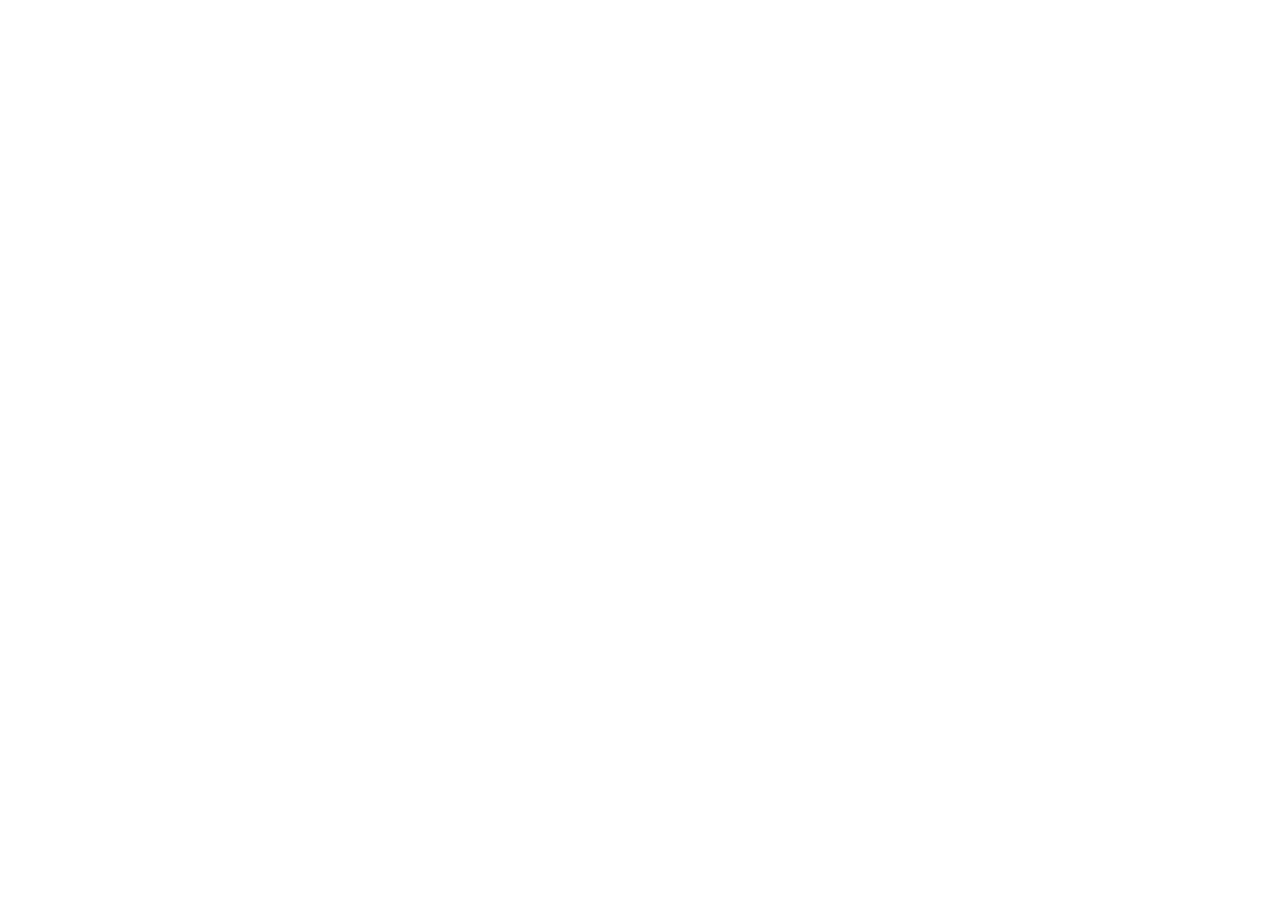
==== index.html @ 1c61c161 "Update and rename flappy-game/index.html to index.html" ====
<!DOCTYPE html>
<html>
<head>
    <meta name="viewport" content="width=device-width, initial-scale=1.0">
    <title>Floppy Bird</title>
    <link rel="stylesheet" href="style.css">
</head>
<body>

<canvas id="gameCanvas"></canvas>

<div id="videoOverlay">
    <video id="gameOverVideo" src="gameover.mp4"></video>
</div>

<script src="game.js"></script>
</body>
</html>
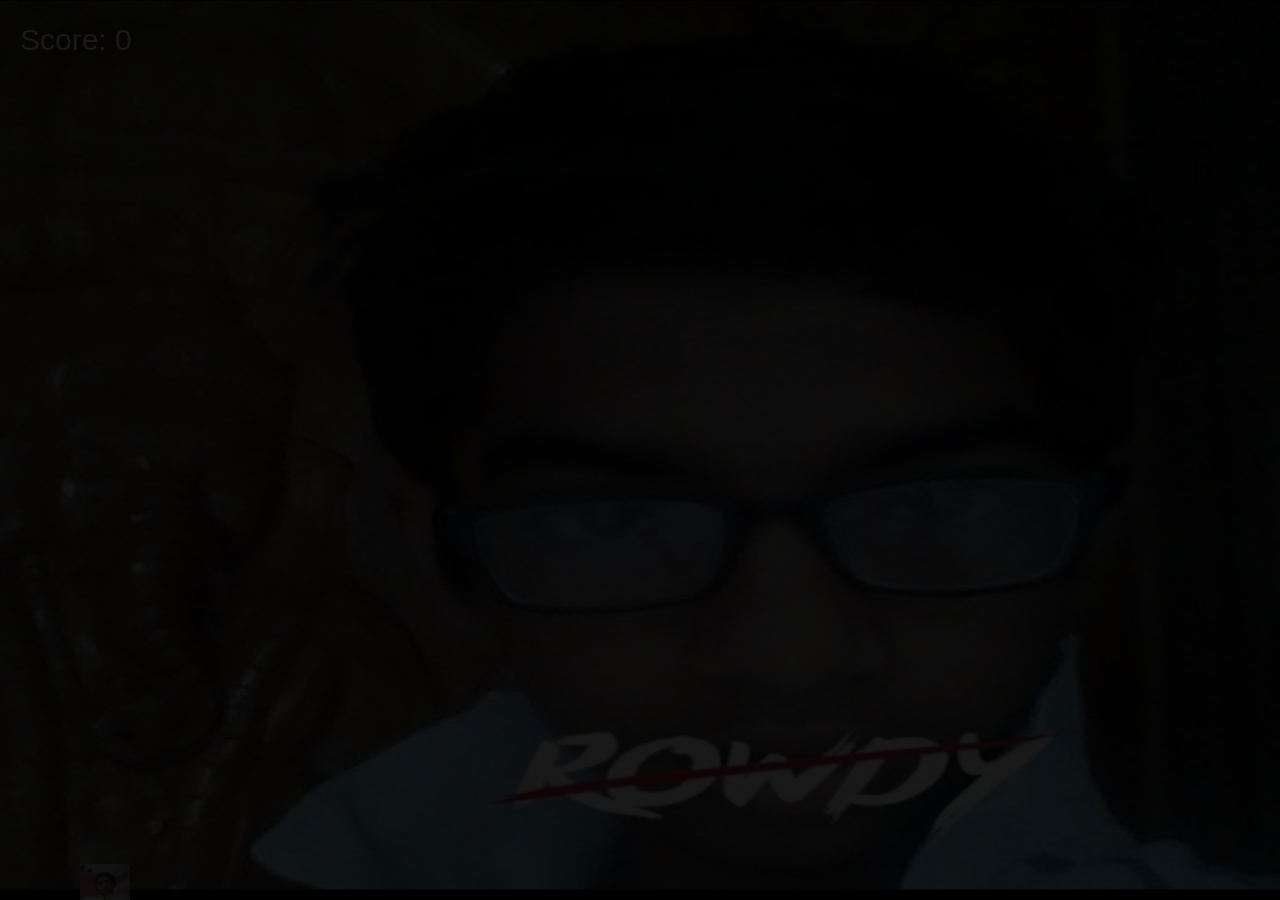
==== commit d3534aff: "Update index.html" ====
--- a/index.html
+++ b/index.html
@@ -10,9 +10,11 @@
 <canvas id="gameCanvas"></canvas>
 
 <div id="videoOverlay">
-    <video id="gameOverVideo" src="gameover.mp4"></video>
+    <video id="gameOverVideo" muted playsinline
+        <source src="gameover.mp4" type="video/mp4">></video>
 </div>
 
 <script src="game.js"></script>
 </body>
 </html>
+
--- a/style.css
+++ b/style.css
@@ -0,0 +1,28 @@
+body {
+    margin: 0;
+    overflow: hidden;
+    background: black;
+    font-family: Arial, sans-serif;
+}
+
+canvas {
+    display: block;
+    background: #70c5ce;
+}
+
+#videoOverlay {
+    position: fixed;
+    top: 0;
+    left: 0;
+    width: 100%;
+    height: 100%;
+    display: none;
+    justify-content: center;
+    align-items: center;
+    background: rgba(0,0,0,0.9);
+}
+
+#videoOverlay video {
+    width: 90%;
+    max-width: 400px;
+}
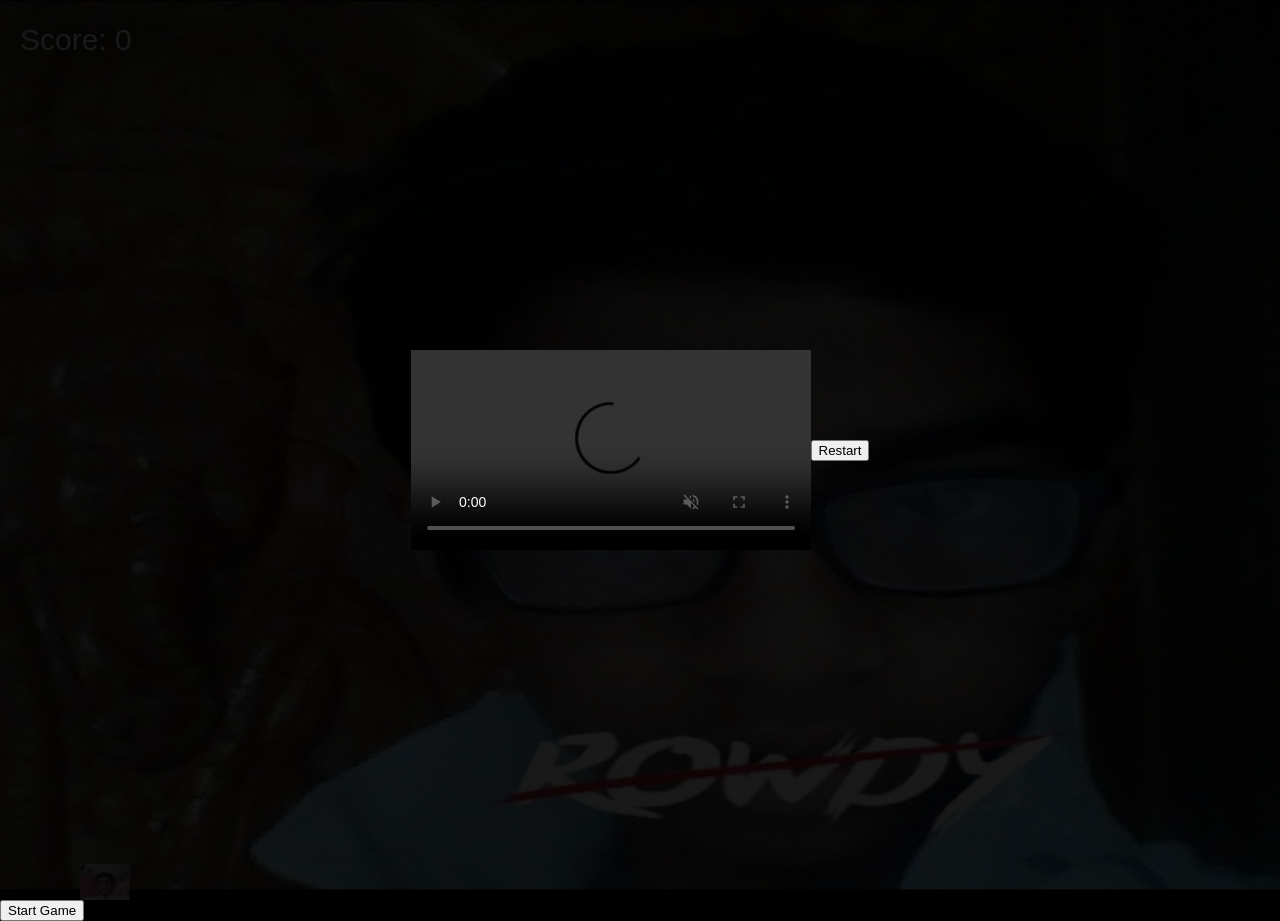
==== commit 02469d22: "Enhance index.html with start screen and video controls Added start screen and restart button to the" ====
--- a/index.html
+++ b/index.html
@@ -9,12 +9,20 @@
 
 <canvas id="gameCanvas"></canvas>
 
+<!-- Start Screen -->
+<div id="startScreen">
+    <button id="startBtn">Start Game</button>
+</div>
+
+<!-- Video Overlay -->
 <div id="videoOverlay">
-    <video id="gameOverVideo" muted playsinline
-        <source src="gameover.mp4" type="video/mp4">></video>
+    <video id="gameOverVideo" muted playsinline controls>
+        <source src="gameover.mp4" type="video/mp4">
+    </video>
+    <button id="restartBtn">Restart</button>
 </div>
 
 <script src="game.js"></script>
+
 </body>
 </html>
-
